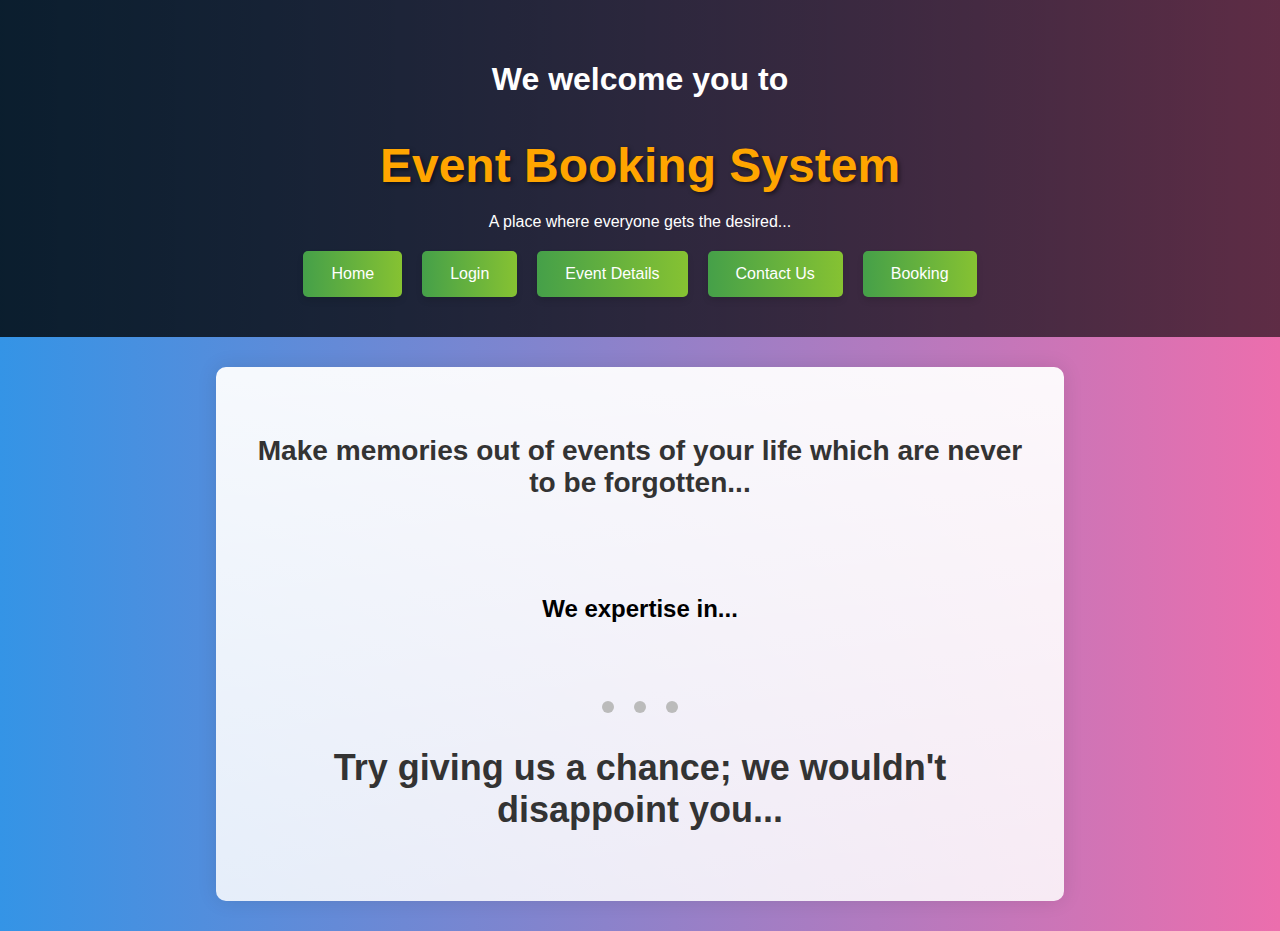
==== index.html @ 6246d5ec "Registeration Page" ====
<!DOCTYPE html>
<html lang="en">

<head>
    <meta name="viewport" content="width=device-width, initial-scale=1">
    <title>Group Project</title>
    <link rel="stylesheet" href="Assests/css/homepage.css">
</head>

<body>

    <div class="transbox">
        <h1>We welcome you to</h1>
        <h2 class="main-title">Event Booking System</h2>
        <p>A place where everyone gets the desired...</p>
        <div class="button-container">
            <a href="index.html" class="button button1">Home</a>
            <a href="registeration.html" class="button button2">Login</a>
            <a href="#" class="button button3">Event Details</a>
            <a href="#" class="button button4">Contact Us</a>
            <a href="#" class="button button5">Booking</a>
        </div>
    </div>

    <div class="perbox">
        <div class="centered">
            <h3>Make memories out of events of your life which are never to be
                forgotten...</h3>
        </div>
        <br><br>
        <div class="expertise-section">
            <h2>We expertise in...</h2>
            <div class="slideshow-container">

                <div class="mySlides fade">
                    <div class="numbertext">1 / 3</div>
                    <img src="https://static.toiimg.com/photo/73045588.cms.cms" alt="After party">
                    <div class="text">After party</div>
                </div>

                <div class="mySlides fade">
                    <div class="numbertext">2 / 3</div>
                    <img src="https://c1.wallpaperflare.com/preview/50/512/980/iocenters-meeting-room-kuwait-city.jpg"
                        alt="Conference">
                    <div class="text">Conference</div>
                </div>

                <div class="mySlides fade">
                    <div class="numbertext">3 / 3</div>
                    <img src="https://media1.fdncms.com/rochester/imager/u/zoom/10563058/choice_event3-7267764c7adb4986.jpg"
                        alt="Festives">
                    <div class="text">Festives</div>
                </div>

            </div>
            <br>
            <div style="text-align:center">
                <span class="dot"></span>
                <span class="dot"></span>
                <span class="dot"></span>
            </div>
        </div>

        <div class="centered">
            <h2>Try giving us a chance; we wouldn't disappoint you...</h2>
        </div>
    </div>

    <script src="Assests/js/homepage-script.js"></script>
</body>

</html>
---- Assests/css/homepage.css ----
body {
    margin: 0;
    font-family: 'Segoe UI', Tahoma, Geneva, Verdana, sans-serif;
    background: linear-gradient(to right, #3494e6, #ec6ead);
}

.transbox {
    background: linear-gradient(to right, rgba(0, 0, 0, 0.8), rgba(0, 0, 0, 0.6));
    text-align: center;
    padding: 40px;
    color: #fff;
}

.main-title {
    color: #FFA500;
    font-size: 3em;
    margin-bottom: 20px;
    text-shadow: 2px 2px 4px rgba(0, 0, 0, 0.5);
}

.button-container {
    display: flex;
    justify-content: center;
    margin-top: 20px;
}

.button {
    background: linear-gradient(to right, #45a049, #86c232);
    border: none;
    color: white;
    padding: 14px 28px;
    text-align: center;
    text-decoration: none;
    display: inline-block;
    font-size: 16px;
    transition-duration: 0.4s;
    cursor: pointer;
    border-radius: 5px;
    margin: 0 10px;
    box-shadow: 0 4px 6px rgba(0, 0, 0, 0.1);
}

.button:hover {
    background: linear-gradient(to right, #86c232, #45a049);
    transform: scale(1.05);
}

.perbox {
    background: linear-gradient(to bottom, rgba(255, 255, 255, 0.95), rgba(255, 255, 255, 0.85));
    text-align: center;
    margin: 30px auto;
    padding: 40px;
    border-radius: 10px;
    box-shadow: 0 0 20px rgba(0, 0, 0, 0.1);
    width: 60%;
    ;
}

.centered {
    color: #333;
    font-size: 1.5em;
    margin-bottom: 30px;
}

.expertise-section {
    margin-top: 30px;
}

.slideshow-container {
    max-width: 80%;
    margin: auto;
    position: relative;
    padding-top: 20px;
}

.mySlides {
    display: none;
}

img {
    width: 100%;
    height: auto;
    border-radius: 10px;
    margin-bottom: 20px;
}

.numbertext,
.text {
    color: #333;
    font-size: 19px;
    position: absolute;
    width: 100%;
    text-align: center;
    font-weight: bold;
}

.dot {
    height: 12px;
    width: 12px;
    margin: 0 8px;
    background-color: #bbb;
    border-radius: 50%;
    display: inline-block;
    transition: background-color 0.4s ease;
    margin-top: 20px;
}

.active {
    background-color: #4CAF50;
}

.fade {
    animation-name: fade;
    animation-duration: 1.5s;
}

@keyframes fade {
    from {
        opacity: 0.4;
    }

    to {
        opacity: 1;
    }
}

@media only screen and (max-width: 600px) {
    .text {
        font-size: 14px;
    }
}
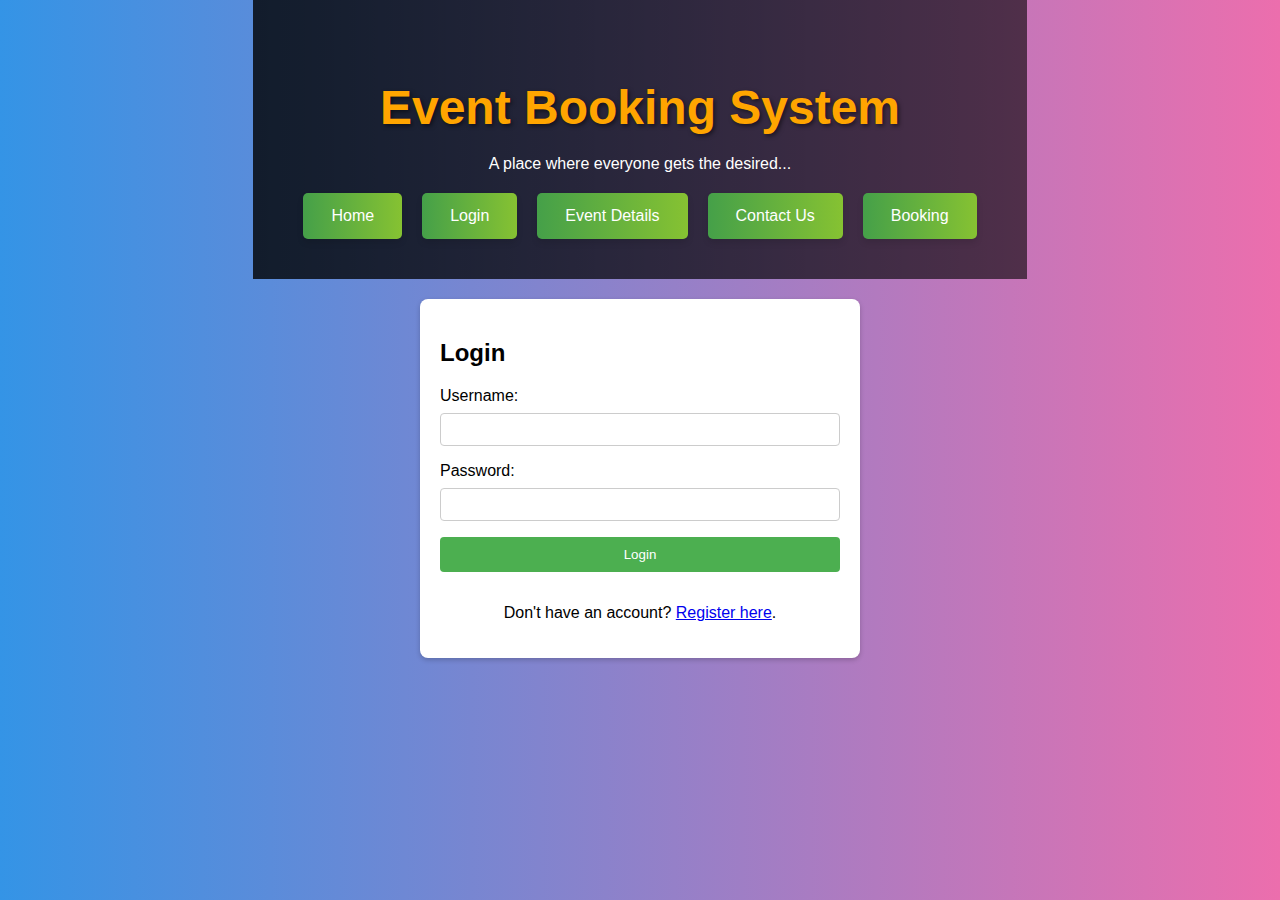
==== commit e07464be: "commit" ====
--- a/index.html
+++ b/index.html
@@ -2,15 +2,15 @@
 <html lang="en">
 
 <head>
-    <meta name="viewport" content="width=device-width, initial-scale=1">
-    <title>Group Project</title>
-    <link rel="stylesheet" href="Assests/css/homepage.css">
+    <meta charset="UTF-8">
+    <meta name="viewport" content="width=device-width, initial-scale=1.0">
+    <title>Event Booking</title>
+    <link rel="stylesheet" href="Assests/css/registertion.css">
 </head>
 
 <body>
 
     <div class="transbox">
-        <h1>We welcome you to</h1>
         <h2 class="main-title">Event Booking System</h2>
         <p>A place where everyone gets the desired...</p>
         <div class="button-container">
@@ -22,51 +22,35 @@
         </div>
     </div>
 
-    <div class="perbox">
-        <div class="centered">
-            <h3>Make memories out of events of your life which are never to be
-                forgotten...</h3>
-        </div>
-        <br><br>
-        <div class="expertise-section">
-            <h2>We expertise in...</h2>
-            <div class="slideshow-container">
+    <div class="form-container" id="loginForm">
+        <h2>Login</h2>
+        <form onsubmit="return validateLoginForm()">
+            <label for="loginUsername">Username:</label>
+            <input type="text" id="loginUsername" name="loginUsername" required>
+            <label for="loginPassword">Password:</label>
+            <input type="password" id="loginPassword" name="loginPassword" required>
+            <button type="submit">Login</button>
+        </form>
 
-                <div class="mySlides fade">
-                    <div class="numbertext">1 / 3</div>
-                    <img src="https://static.toiimg.com/photo/73045588.cms.cms" alt="After party">
-                    <div class="text">After party</div>
-                </div>
-
-                <div class="mySlides fade">
-                    <div class="numbertext">2 / 3</div>
-                    <img src="https://c1.wallpaperflare.com/preview/50/512/980/iocenters-meeting-room-kuwait-city.jpg"
-                        alt="Conference">
-                    <div class="text">Conference</div>
-                </div>
-
-                <div class="mySlides fade">
-                    <div class="numbertext">3 / 3</div>
-                    <img src="https://media1.fdncms.com/rochester/imager/u/zoom/10563058/choice_event3-7267764c7adb4986.jpg"
-                        alt="Festives">
-                    <div class="text">Festives</div>
-                </div>
-
-            </div>
-            <br>
-            <div style="text-align:center">
-                <span class="dot"></span>
-                <span class="dot"></span>
-                <span class="dot"></span>
-            </div>
-        </div>
-
-        <div class="centered">
-            <h2>Try giving us a chance; we wouldn't disappoint you...</h2>
-        </div>
+        <p class="switch-text">Don't have an account? <a href="#" onclick="switchForm()">Register here</a>.</p>
     </div>
 
-    <script src="Assests/js/homepage-script.js"></script>
+    <div class="form-container" id="registerForm" style="display: none;">
+        <h2>Register</h2>
+        <form onsubmit="return validateRegisterForm()">
+            <label for="registerUsername">Username:</label>
+            <input type="text" id="registerUsername" name="registerUsername" required>
+            <label for="registerEmail">Email:</label>
+            <input type="email" id="registerEmail" name="registerEmail" required>
+            <label for="registerPassword">Password:</label>
+            <input type="password" id="registerPassword" name="registerPassword" required>
+            <button type="submit">Register</button>
+        </form>
+
+        <p class="switch-text">Already have an account? <a href="#" onclick="switchForm()">Login here</a>.</p>
+    </div>
+
+    <script src="./Assests/js/registeration.js"></script>
 </body>
 
 </html>--- a/Assests/css/registertion.css
+++ b/Assests/css/registertion.css
@@ -0,0 +1,124 @@
+body {
+    font-family: Arial, sans-serif;
+    background-color: #f4f4f4;
+    margin: 0;
+    padding: 0;
+    display: flex;
+    flex-direction: column;
+    align-items: center;
+    background: linear-gradient(to right, #3494e6, #ec6ead);
+}
+
+
+
+header {
+    background-color: #333;
+    color: #fff;
+    text-align: center;
+    padding: 10px;
+}
+
+nav {
+    display: flex;
+    justify-content: space-around;
+    background-color: #444;
+    padding: 10px;
+}
+
+nav a {
+    color: #fff;
+    text-decoration: none;
+}
+
+nav a:hover {
+    text-decoration: underline;
+}
+
+.form-container {
+    max-width: 400px;
+    width: 100%;
+    padding: 20px;
+    background-color: #fff;
+    border-radius: 8px;
+    box-shadow: 0 2px 5px rgba(0, 0, 0, 0.2);
+    margin-top: 20px;
+}
+
+label {
+    display: block;
+    margin-bottom: 8px;
+}
+
+input {
+    width: 100%;
+    padding: 8px;
+    margin-bottom: 16px;
+    box-sizing: border-box;
+    border: 1px solid #ccc;
+    border-radius: 4px;
+}
+
+button {
+    width: 100%;
+    padding: 10px;
+    background-color: #4caf50;
+    color: #fff;
+    border: none;
+    border-radius: 4px;
+    cursor: pointer;
+    margin-bottom: 16px;
+}
+
+button:hover {
+    background-color: #45a049;
+}
+
+.error-message {
+    color: #ff0000;
+    margin-bottom: 16px;
+}
+
+.switch-text {
+    text-align: center;
+}
+
+.transbox {
+    background: linear-gradient(to right, rgba(0, 0, 0, 0.8), rgba(0, 0, 0, 0.6));
+    text-align: center;
+    padding: 40px;
+    color: #fff;
+}
+
+.main-title {
+    color: #FFA500;
+    font-size: 3em;
+    margin-bottom: 20px;
+    text-shadow: 2px 2px 4px rgba(0, 0, 0, 0.5);
+}
+
+.button-container {
+    display: flex;
+    justify-content: center;
+    margin-top: 20px;
+}
+
+.button {
+    background: linear-gradient(to right, #45a049, #86c232);
+    border: none;
+    color: white;
+    padding: 14px 28px;
+    text-align: center;
+    text-decoration: none;
+    display: inline-block;
+    font-size: 16px;
+    transition-duration: 0.4s;
+    cursor: pointer;
+    border-radius: 5px;
+    margin: 0 10px;
+    box-shadow: 0 4px 6px rgba(0, 0, 0, 0.1);
+}
+
+.button:hover {
+    background: linear-gradient(to right, #86c232, #45a049);
+    transform: scale(1.05);
+}